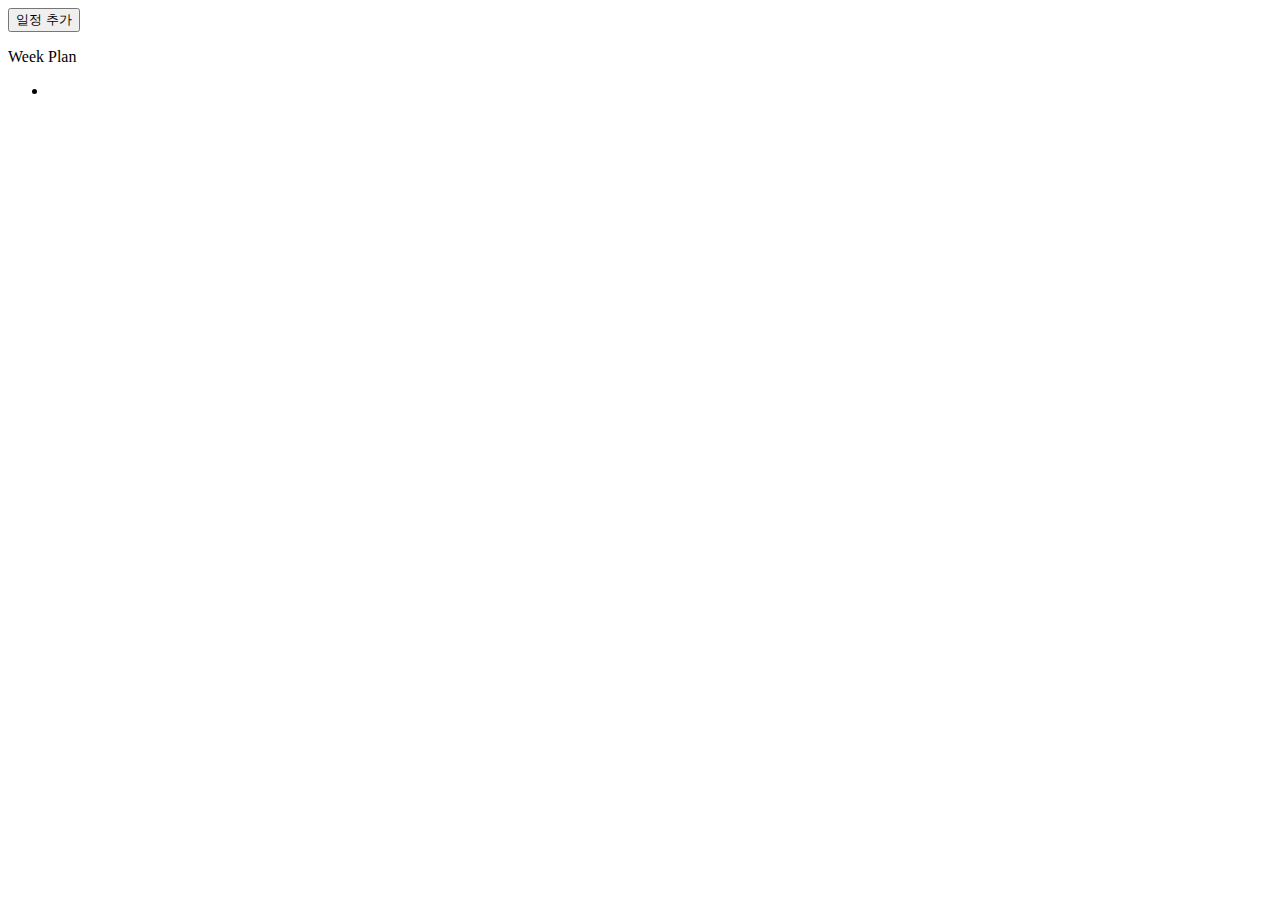
==== hiPlan/src/main/resources/templates/index.html @ 3e1a1b0e "db 연결 및 데이터 출력 테스트 완료" ====
<!DOCTYPE html>
<html lang="ko" xmlns:th="http://www.thymeleaf.org">
<head>
    <meta charset="UTF-8">
    <title>Go Planner!</title>
    <link rel="stylesheet" th:href="@{/css/default.css}">
    <link rel="stylesheet" th:href="@{/css/index.css}">
</head>
<body>
<div class="container">
    <div class="main_header">
        <button>일정 추가</button>
    </div>
    <div class="middle_list">
        <p class="week_title">Week Plan</p>
        <div class="week_list">
            <ul th:each="item : ${items}" class="day_list mon">
                <li>
                    <span th:text="${item.title}"></span>
                    <span th:text="${item.description}"></span>
                </li>
            </ul>
            <ul class="day_list tus"></ul>
            <ul class="day_list wen"></ul>
            <ul class="day_list tus"></ul>
            <ul class="day_list fri"></ul>
            <ul class="day_list sat"></ul>
            <ul class="day_list sun"></ul>
        </div>
    </div>
</div>
</body>
</html>
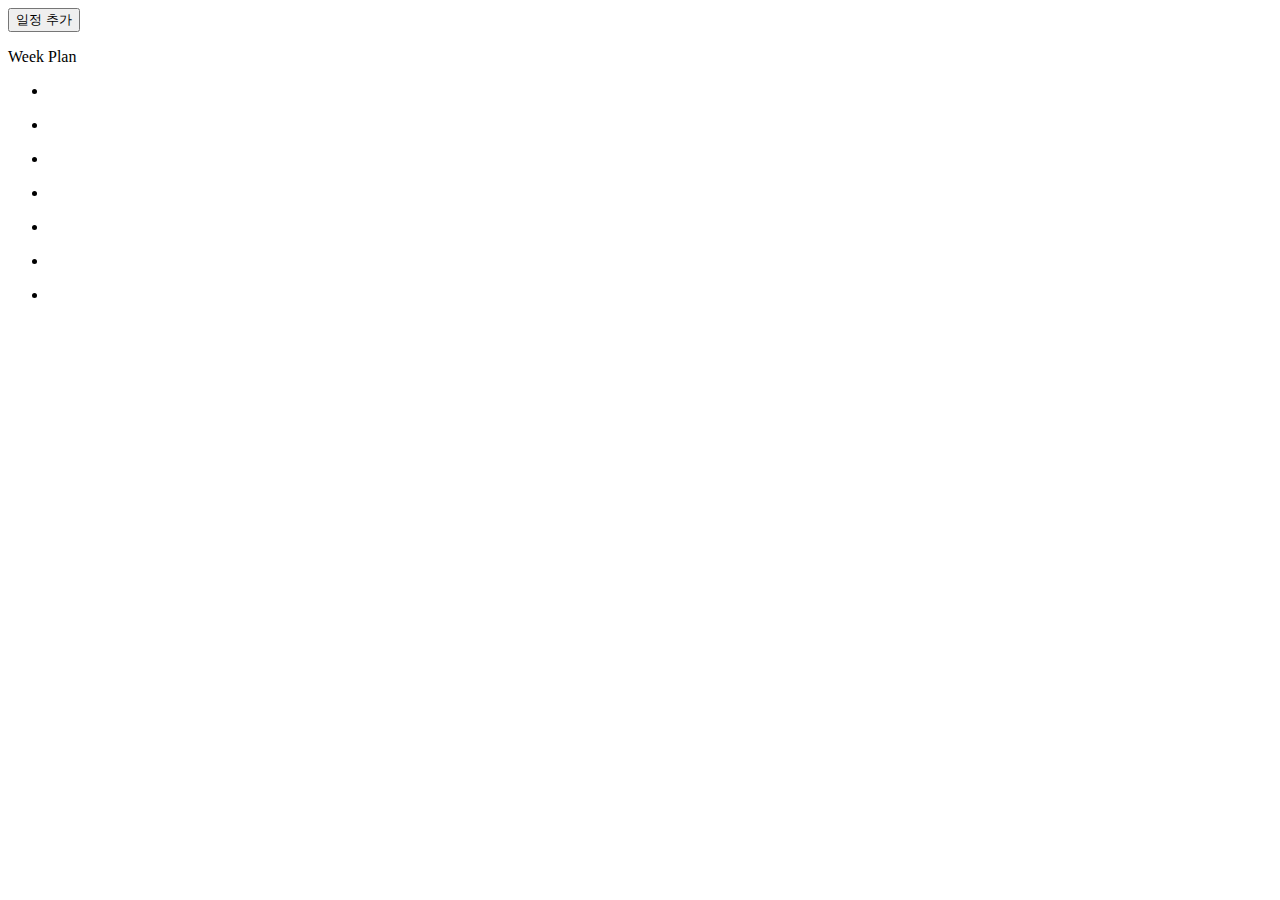
==== commit b84f67e7: "[feat] Develop a page that plan lists and connect Maria DB" ====
--- a/hiPlan/src/main/resources/templates/index.html
+++ b/hiPlan/src/main/resources/templates/index.html
@@ -14,18 +14,62 @@
     <div class="middle_list">
         <p class="week_title">Week Plan</p>
         <div class="week_list">
-            <ul th:each="item : ${items}" class="day_list mon">
-                <li>
-                    <span th:text="${item.title}"></span>
-                    <span th:text="${item.description}"></span>
-                </li>
-            </ul>
-            <ul class="day_list tus"></ul>
-            <ul class="day_list wen"></ul>
-            <ul class="day_list tus"></ul>
-            <ul class="day_list fri"></ul>
-            <ul class="day_list sat"></ul>
-            <ul class="day_list sun"></ul>
+            <div class="day_list mon">
+                <ul th:each="item : ${mon_items}">
+                    <li>
+                        <span th:text="${item.title}"></span>
+                        <span th:text="${item.description}"></span>
+                    </li>
+                </ul>
+            </div>
+            <div class="day_list tus">
+                <ul th:each="item : ${tus_items}">
+                    <li>
+                        <span th:text="${item.title}"></span>
+                        <span th:text="${item.description}"></span>
+                    </li>
+                </ul>
+            </div>
+            <div class="day_list wen">
+                <ul th:each="item : ${wen_items}">
+                    <li>
+                        <span th:text="${item.title}"></span>
+                        <span th:text="${item.description}"></span>
+                    </li>
+                </ul>
+            </div>
+            <div class="day_list ths">
+                <ul th:each="item : ${ths_items}">
+                    <li>
+                        <span th:text="${item.title}"></span>
+                        <span th:text="${item.description}"></span>
+                    </li>
+                </ul>
+            </div>
+            <div class="day_list fri">
+                <ul th:each="item : ${fri_items}">
+                    <li>
+                        <span th:text="${item.title}"></span>
+                        <span th:text="${item.description}"></span>
+                    </li>
+                </ul>
+            </div>
+            <div class="day_list sat">
+                <ul th:each="item : ${sat_items}">
+                    <li>
+                        <span th:text="${item.title}"></span>
+                        <span th:text="${item.description}"></span>
+                    </li>
+                </ul>
+            </div>
+            <div class="day_list sun">
+                <ul th:each="item : ${sun_items}">
+                    <li>
+                        <span th:text="${item.title}"></span>
+                        <span th:text="${item.description}"></span>
+                    </li>
+                </ul>
+            </div>
         </div>
     </div>
 </div>
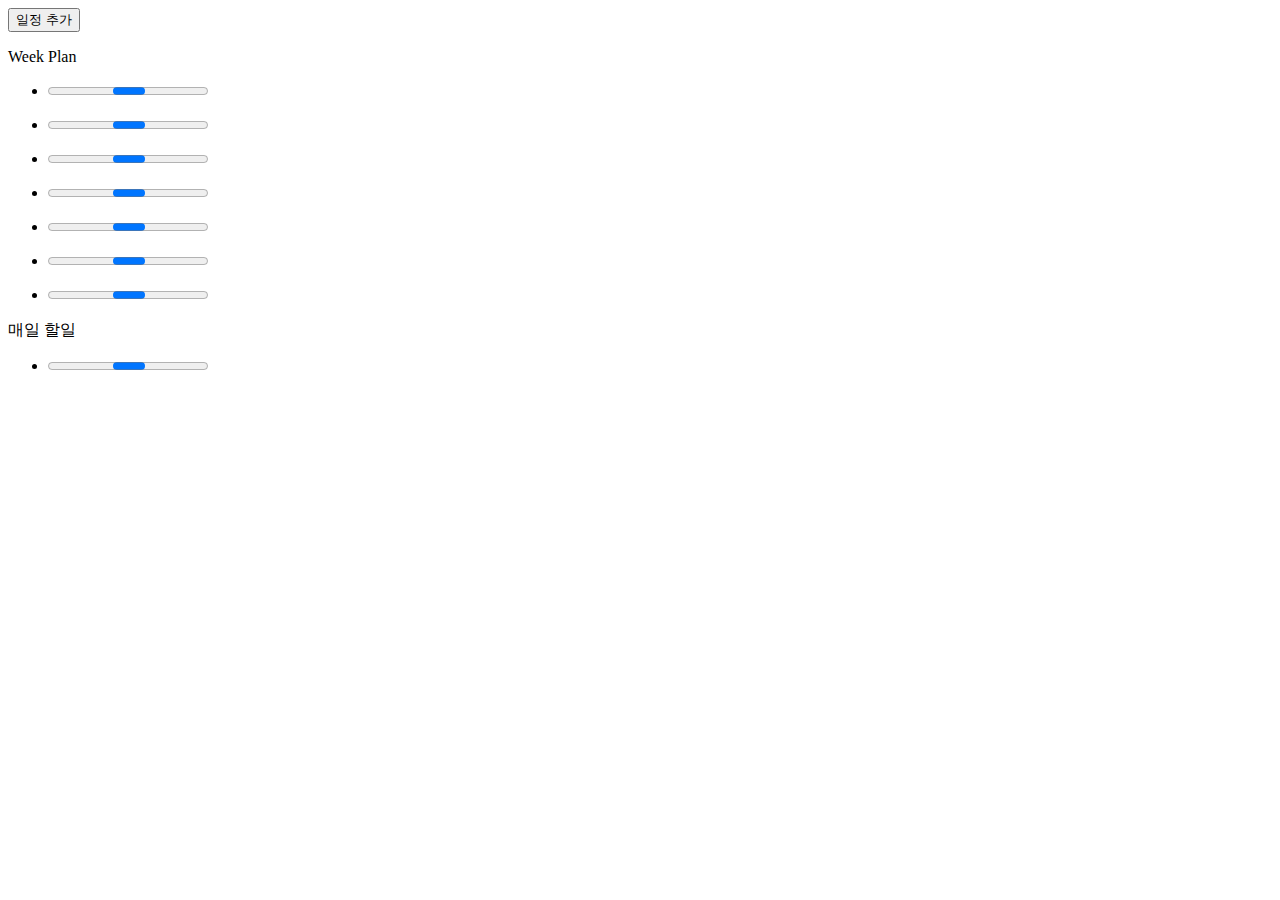
==== commit 1af126c7: "[feat] add daily to do & show all plans status percentage" ====
--- a/hiPlan/src/main/resources/templates/index.html
+++ b/hiPlan/src/main/resources/templates/index.html
@@ -19,6 +19,7 @@
                     <li>
                         <span th:text="${item.title}"></span>
                         <span th:text="${item.description}"></span>
+                        <progress th:value="${item.percentage}" max="100"></progress>
                     </li>
                 </ul>
             </div>
@@ -27,6 +28,7 @@
                     <li>
                         <span th:text="${item.title}"></span>
                         <span th:text="${item.description}"></span>
+                        <progress th:value="${item.percentage}" max="100"></progress>
                     </li>
                 </ul>
             </div>
@@ -35,6 +37,7 @@
                     <li>
                         <span th:text="${item.title}"></span>
                         <span th:text="${item.description}"></span>
+                        <progress th:value="${item.percentage}" max="100"></progress>
                     </li>
                 </ul>
             </div>
@@ -43,6 +46,7 @@
                     <li>
                         <span th:text="${item.title}"></span>
                         <span th:text="${item.description}"></span>
+                        <progress th:value="${item.percentage}" max="100"></progress>
                     </li>
                 </ul>
             </div>
@@ -51,6 +55,7 @@
                     <li>
                         <span th:text="${item.title}"></span>
                         <span th:text="${item.description}"></span>
+                        <progress th:value="${item.percentage}" max="100"></progress>
                     </li>
                 </ul>
             </div>
@@ -59,6 +64,7 @@
                     <li>
                         <span th:text="${item.title}"></span>
                         <span th:text="${item.description}"></span>
+                        <progress th:value="${item.percentage}" max="100"></progress>
                     </li>
                 </ul>
             </div>
@@ -67,11 +73,24 @@
                     <li>
                         <span th:text="${item.title}"></span>
                         <span th:text="${item.description}"></span>
+                        <progress th:value="${item.percentage}" max="100"></progress>
                     </li>
                 </ul>
             </div>
         </div>
     </div>
+    <div class = "bottom_list">
+        <a class="allday_title">매일 할일</a>
+        <div class = "plan_box">
+            <ul th:each="item : ${all_items}">
+                <li>
+                    <span th:text="${item.title}"></span>
+                    <span th:text="${item.description}"></span>
+                    <progress th:value="${item.percentage}" max="100"></progress>
+                </li>
+            </ul>
+        </div>
+    </div>
 </div>
 </body>
 </html>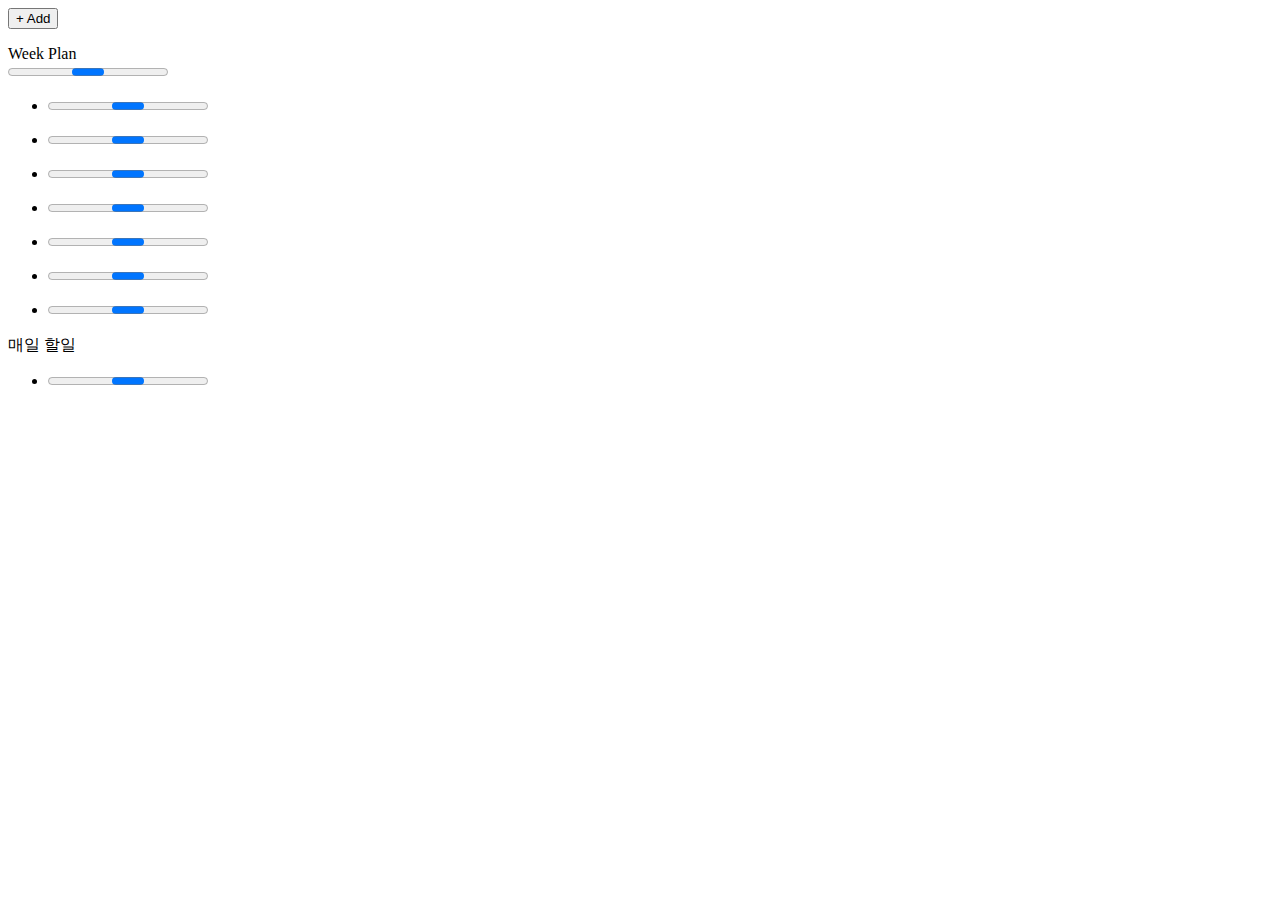
==== commit fceb9d5e: "[feat] add week plan success rate bar" ====
--- a/hiPlan/src/main/resources/templates/index.html
+++ b/hiPlan/src/main/resources/templates/index.html
@@ -5,14 +5,17 @@
     <title>Go Planner!</title>
     <link rel="stylesheet" th:href="@{/css/default.css}">
     <link rel="stylesheet" th:href="@{/css/index.css}">
+    <link rel="stylesheet" th:href="@{/css/button.scss}">
 </head>
 <body>
 <div class="container">
     <div class="main_header">
-        <button>일정 추가</button>
+        <button class="add_button">+ Add</button>
     </div>
     <div class="middle_list">
-        <p class="week_title">Week Plan</p>
+        <div class = "middle_nav">
+            <p class="week_title">Week Plan <br><progress th:value="${success_rate}" max="100"></progress></p>
+        </div>
         <div class="week_list">
             <div class="day_list mon">
                 <ul th:each="item : ${mon_items}">
